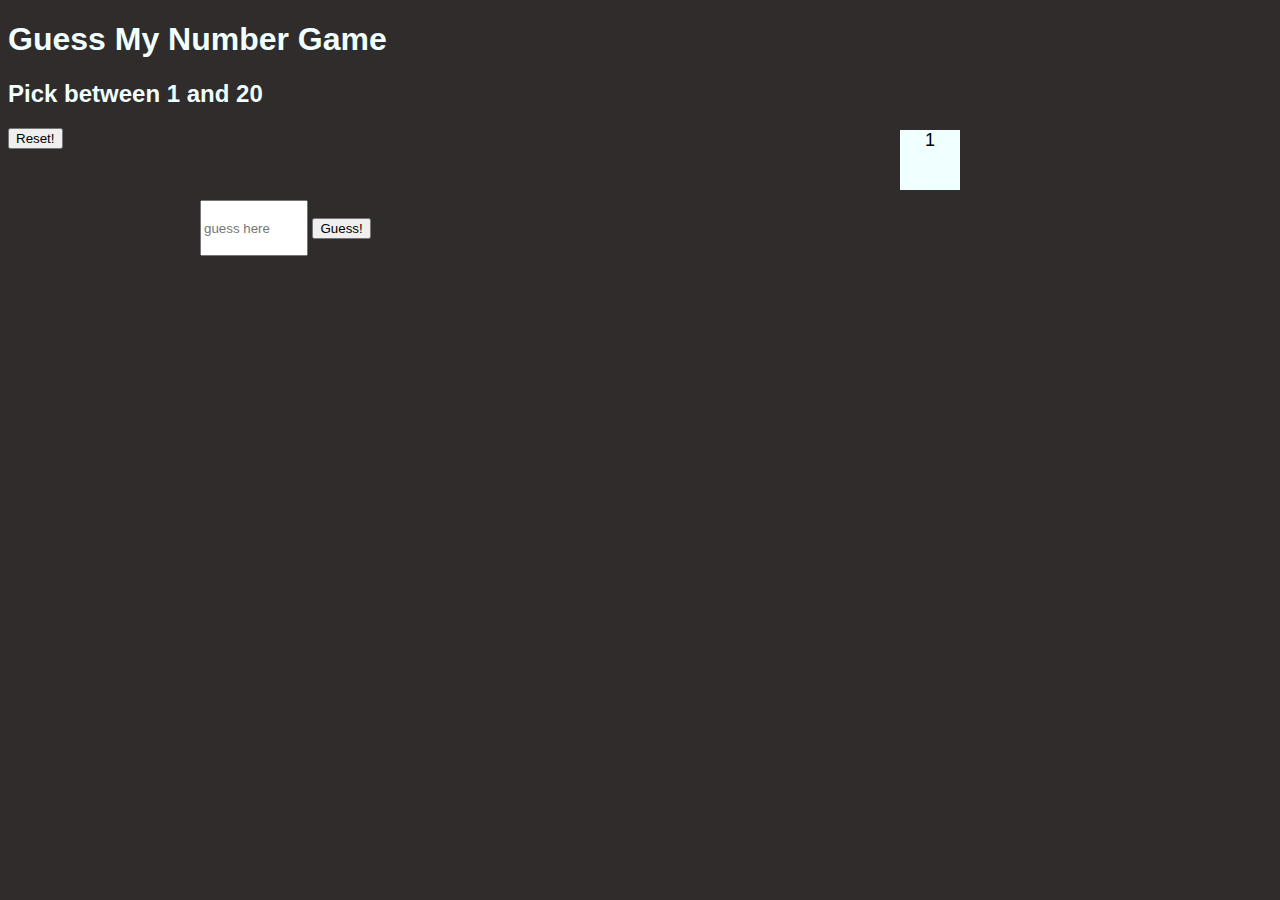
==== 05-Guess-My-Number-redo/index.html @ d70bb46c "redo guess number" ====
<!DOCTYPE html>
<html lang="en">
  <head>
    <meta charset="UTF-8" />
    <meta http-equiv="X-UA-Compatible" content="IE=edge" />
    <meta name="viewport" content="width=device-width, initial-scale=1.0" />
    <link rel="stylesheet" href="style.css" />
    <title>My project</title>
  </head>
  <body>
    <header>
      <h1 class="game-title">Guess My Number Game</h1>
      <h2 class="instructions">Pick between 1 and 20</h2>
      <div class="number">?</div>
      <button class="btn-again">Reset!</button>
    </header>
    <main>
      <section class="left">
        <input class="myguess" placeholder="guess here" />
        <button class="btn-guess">Guess!</button>
      </section>
      <section class="right">
        <p class="message">Guess away...</p>
        <p>Score: <span class="score">20</span></p>
        <p>Highest Score <span class="highest-score">0</span></p>
      </section>
    </main>
    <script src="script.js"></script>
  </body>
</html>
---- 05-Guess-My-Number-redo/style.css ----
h1,
h2 {
  color: azure;
}

body {
  font-family: "Segoe UI", Tahoma, Geneva, Verdana, sans-serif;
  background-color: rgb(48, 44, 44);
}
.number {
  height: 60px;
  width: 60px;
  background-color: azure;
  position: absolute;
  left: 900px;
  top: 130px;
  font-size: large;
  text-align: center;
}
main {
  height: 500px;
}

input {
  height: 50px;
  width: 100px;
}

.left {
  background-color: rgb(48, 44, 44);
  position: absolute;
  top: 200px;
  left: 200px;
  height: 200px;
}

.right {
  position: absolute;
  top: 200px;
  left: 1300px;
  height: 200px;
  width: 200px;
  color: aliceblue;
}
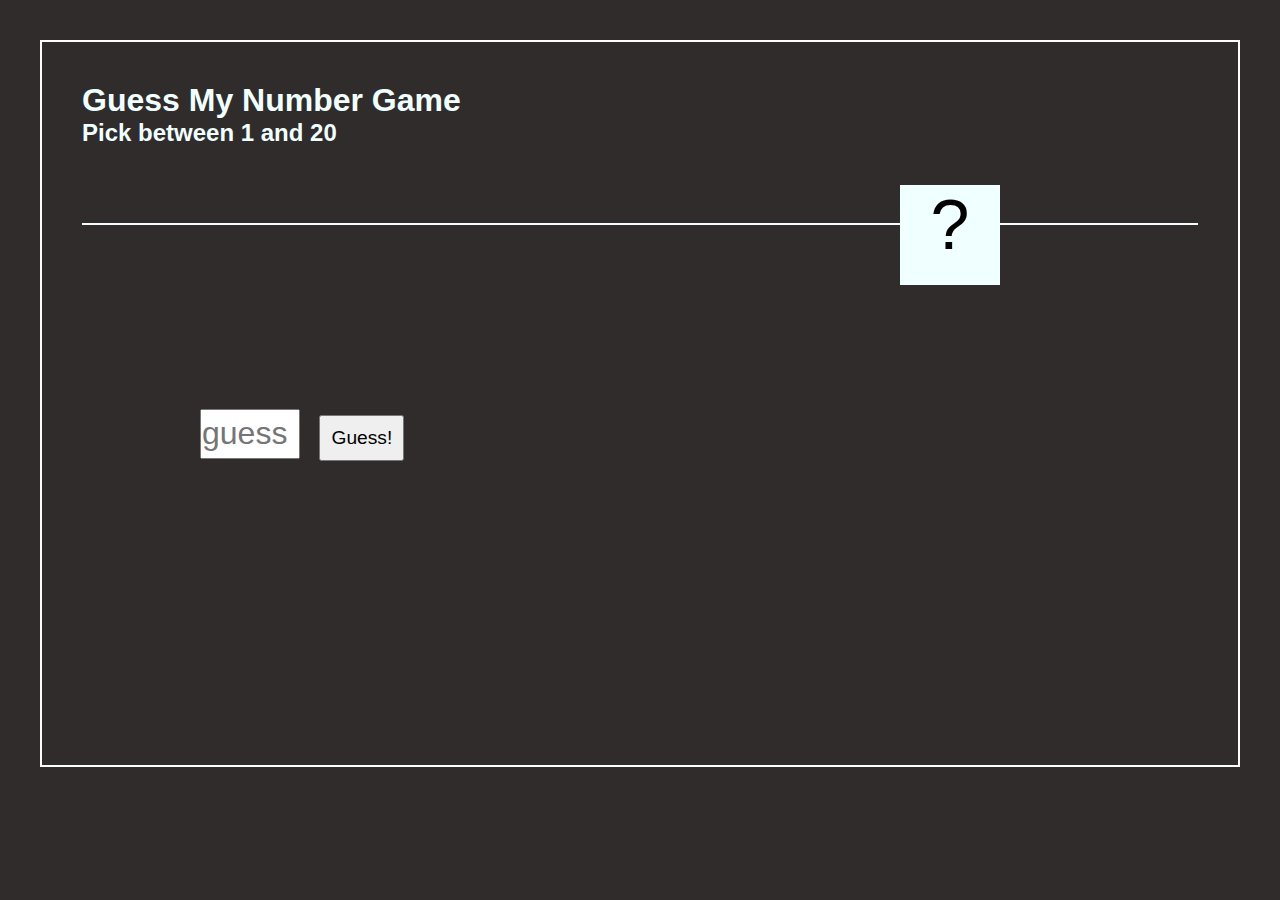
==== commit 42ade7c0: "guess my number redo done" ====
--- a/05-Guess-My-Number-redo/index.html
+++ b/05-Guess-My-Number-redo/index.html
@@ -21,8 +21,8 @@
       </section>
       <section class="right">
         <p class="message">Guess away...</p>
-        <p>Score: <span class="score">20</span></p>
-        <p>Highest Score <span class="highest-score">0</span></p>
+        <p>🔥Score: <span class="score">20</span></p>
+        <p>🔥Highest Score: <span class="highest-score">0</span></p>
       </section>
     </main>
     <script src="script.js"></script>
--- a/05-Guess-My-Number-redo/style.css
+++ b/05-Guess-My-Number-redo/style.css
@@ -1,21 +1,36 @@
+* {
+  margin: 0;
+  padding: 0;
+  box-sizing: border-box;
+}
+
+body {
+  font-family: "Segoe UI", Tahoma, Geneva, Verdana, sans-serif;
+  background-color: rgb(48, 44, 44);
+  margin: 40px;
+  border: 2px solid white;
+  padding: 40px;
+}
+
+header {
+  border-bottom: 2px solid azure;
+}
+
 h1,
 h2 {
   color: azure;
 }
 
-body {
-  font-family: "Segoe UI", Tahoma, Geneva, Verdana, sans-serif;
-  background-color: rgb(48, 44, 44);
-}
 .number {
-  height: 60px;
-  width: 60px;
+  height: 100px;
+  width: 100px;
   background-color: azure;
   position: absolute;
   left: 900px;
-  top: 130px;
-  font-size: large;
+  top: 185px;
+  font-size: 70px;
   text-align: center;
+  padding-bottom: 2px;
 }
 main {
   height: 500px;
@@ -24,21 +39,38 @@
 input {
   height: 50px;
   width: 100px;
+  font-size: xx-large;
 }
 
 .left {
-  background-color: rgb(48, 44, 44);
   position: absolute;
-  top: 200px;
+  top: 400px;
   left: 200px;
   height: 200px;
 }
 
 .right {
   position: absolute;
-  top: 200px;
+  font-size: xx-large;
+  top: 400px;
   left: 1300px;
   height: 200px;
-  width: 200px;
+  width: 300px;
   color: aliceblue;
 }
+
+.btn-again {
+  position: relative;
+  left: 1500px;
+  bottom: 30px;
+}
+
+button {
+  font-size: larger;
+  padding: 10px;
+  margin: 15px;
+}
+
+.message {
+  margin-bottom: 15px;
+}
